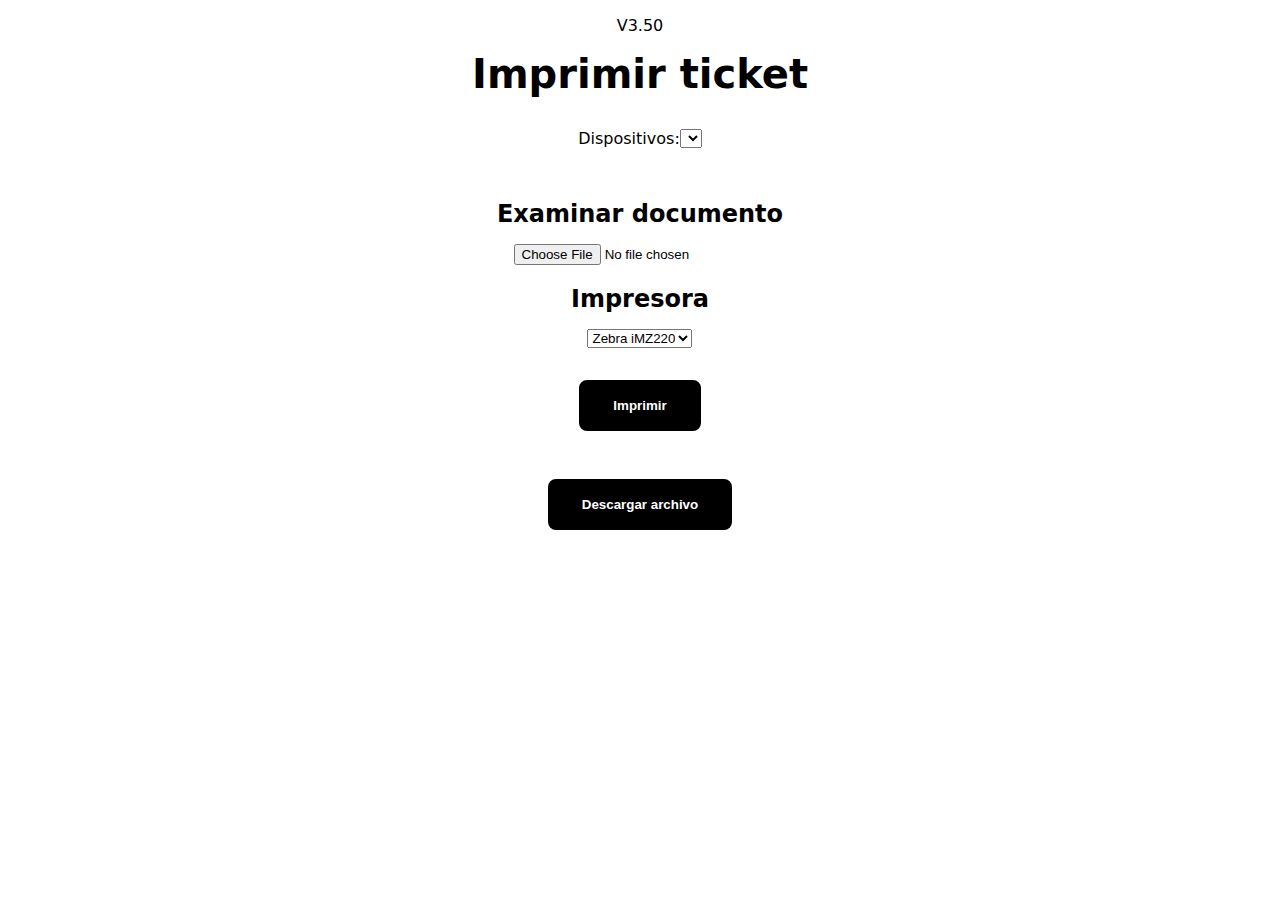
==== index.html @ a571d1d7 "Impresion zebra con acentos" ====
<!DOCTYPE html>
<html lang="es">
    <head>
        <meta charset="utf-8">
        <title>Imprimir ticket</title>
        <meta name="viewport" content="width=device-width, initial-scale=1">
        <meta name="theme-color" content="#000000"/>
        <link rel="stylesheet" href="css/style.css">
        <link rel="manifest" href="./manifest.json">
        <!-- 
            You can get the last version of pdf.js from the next url:
            <script src="https://mozilla.github.io/pdf.js/build/pdf.js"></script>-->
        <script src="./lib/pdf.js"></script>
        <script src='https://github.com/mozilla/pdfjs-dist'></script>
        <script type="text/javascript" src="./BrowserPrint-3.1.250.min.js"></script>
        <script type="text/javascript" src="./BrowserPrint-Zebra-1.1.250.min.js"></script>
        <script type="text/javascript" src="lib/pdf-lib.js"></script>
        <script type="text/javascript" src="js/main.js?version=3.50"></script>
        <meta http-equiv="X-UA-Compatible" content="IE=edge"/>
    </head>
    <body>
        V3.50<br/>
        <div class="container">
            <div class="header">
                <h1 class="title">Imprimir ticket</h1>
            </div>
            <div class="header">
                <div style="display: flex; align-items: center; justify-content: center;">
                    <p id="text_devices">Dispositivos: </p>
                    <select id="selected_device" onchange="onDeviceSelected(this);"></select>
                </div>
                <p id="BuscandoDisp"></p>
            </div>
            <div class="content">
                <div class="content print">
                    <h2 class="examTitle">Examinar documento</h2>
                    <input type="file" name="archivo" id="fileInput">
                </div>
                <div class="content printer">
                    <h2 class="printerTitle">Impresora</h2>
                    <select class="selectorOfPrinters" name="impresora" id="printerSelect">
                        <option value="Zebra iMZ220">Zebra iMZ220</option>
                        <option value="Zebra ZQ220">Zebra ZQ220</option>
                        <option value="Star">Star</option>
                    </select>
                </div>
                <input type="button" value="Imprimir" onclick="imprimir()">
            </div>
            <input type="button" value="Descargar archivo" onclick="descargarZebraTxt()">
        </div>
    </body>
</html>
---- css/style.css ----
body {
    font-family: system-ui;
    background: #ffffff;
    color: black;
    text-align: center;
    margin: 0;
    padding: 1rem;
  }
  
  .container {
    width: 100%;
    max-width: 60rem;
    margin: 0 auto;
    text-align: center;
  }
  
  .header {
    text-align: center;
  }
  
  h1 {
    margin: 0;
    padding: 1rem 0;
    font-size: 2.5rem;
  }
  
  .content {
    display: flex;
    justify-content: center;
    align-items: center;
    flex-direction: column;
  }
  
  .documentTitle,
  .examTitle,
  .printerTitle,
  input[type="button"] {
    margin-bottom: 1rem;
  }
  
  input[type="button"] {
    background-color: black;
    color: white;
    border: 2px solid black;
    border-radius: 0.5rem;
    padding: 1rem 2rem;
    cursor: pointer;
    font-weight: bold;
    margin-top: 2rem;
  }
  
  @media screen and (max-width: 36rem) {
    body {
      padding: 0.5rem;
    }
  
    .documentTitle,
    .examTitle,
    .printerTitle,
    input[type="submit"] {
      margin-bottom: 0.5rem;
    }
  }
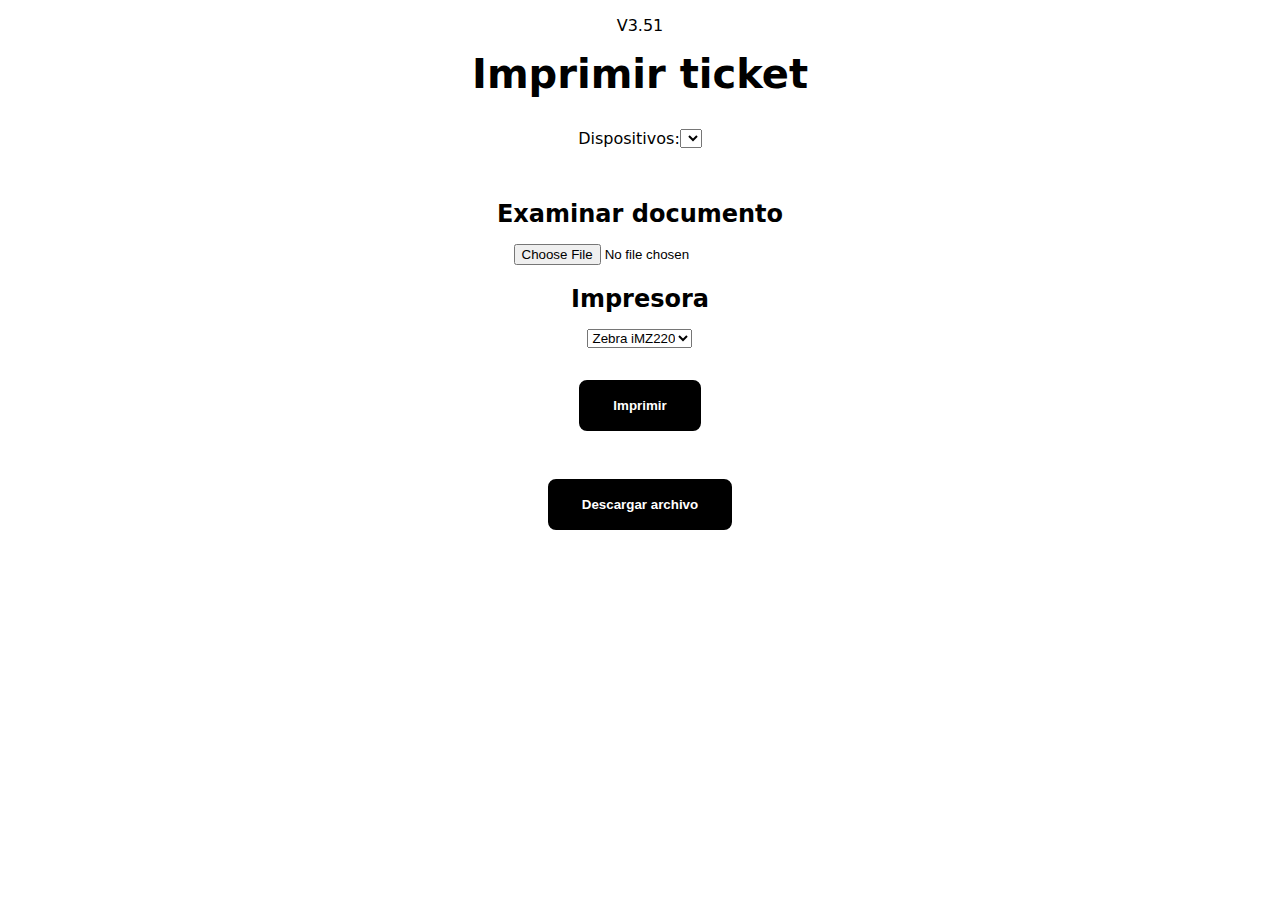
==== commit 1c8b724a: "Prueba de acentos zebra" ====
--- a/index.html
+++ b/index.html
@@ -15,11 +15,11 @@
         <script type="text/javascript" src="./BrowserPrint-3.1.250.min.js"></script>
         <script type="text/javascript" src="./BrowserPrint-Zebra-1.1.250.min.js"></script>
         <script type="text/javascript" src="lib/pdf-lib.js"></script>
-        <script type="text/javascript" src="js/main.js?version=3.50"></script>
+        <script type="text/javascript" src="js/main.js?version=3.51"></script>
         <meta http-equiv="X-UA-Compatible" content="IE=edge"/>
     </head>
     <body>
-        V3.50<br/>
+        V3.51<br/>
         <div class="container">
             <div class="header">
                 <h1 class="title">Imprimir ticket</h1>
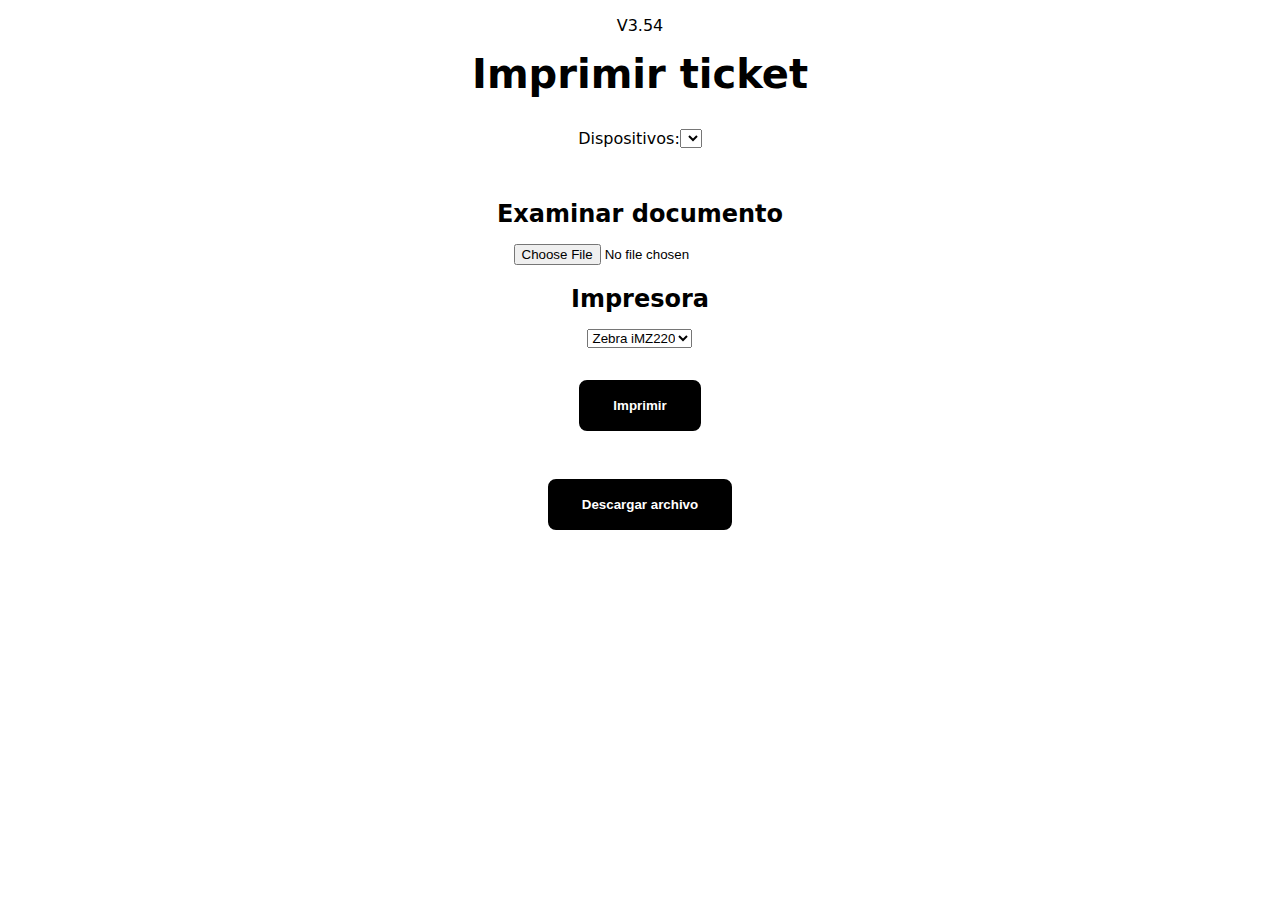
==== commit dc392ecd: "Prueba de acentos zebra 3.0" ====
--- a/index.html
+++ b/index.html
@@ -15,11 +15,11 @@
         <script type="text/javascript" src="./BrowserPrint-3.1.250.min.js"></script>
         <script type="text/javascript" src="./BrowserPrint-Zebra-1.1.250.min.js"></script>
         <script type="text/javascript" src="lib/pdf-lib.js"></script>
-        <script type="text/javascript" src="js/main.js?version=3.51"></script>
+        <script type="text/javascript" src="js/main.js?version=3.54"></script>
         <meta http-equiv="X-UA-Compatible" content="IE=edge"/>
     </head>
     <body>
-        V3.51<br/>
+        V3.54<br/>
         <div class="container">
             <div class="header">
                 <h1 class="title">Imprimir ticket</h1>
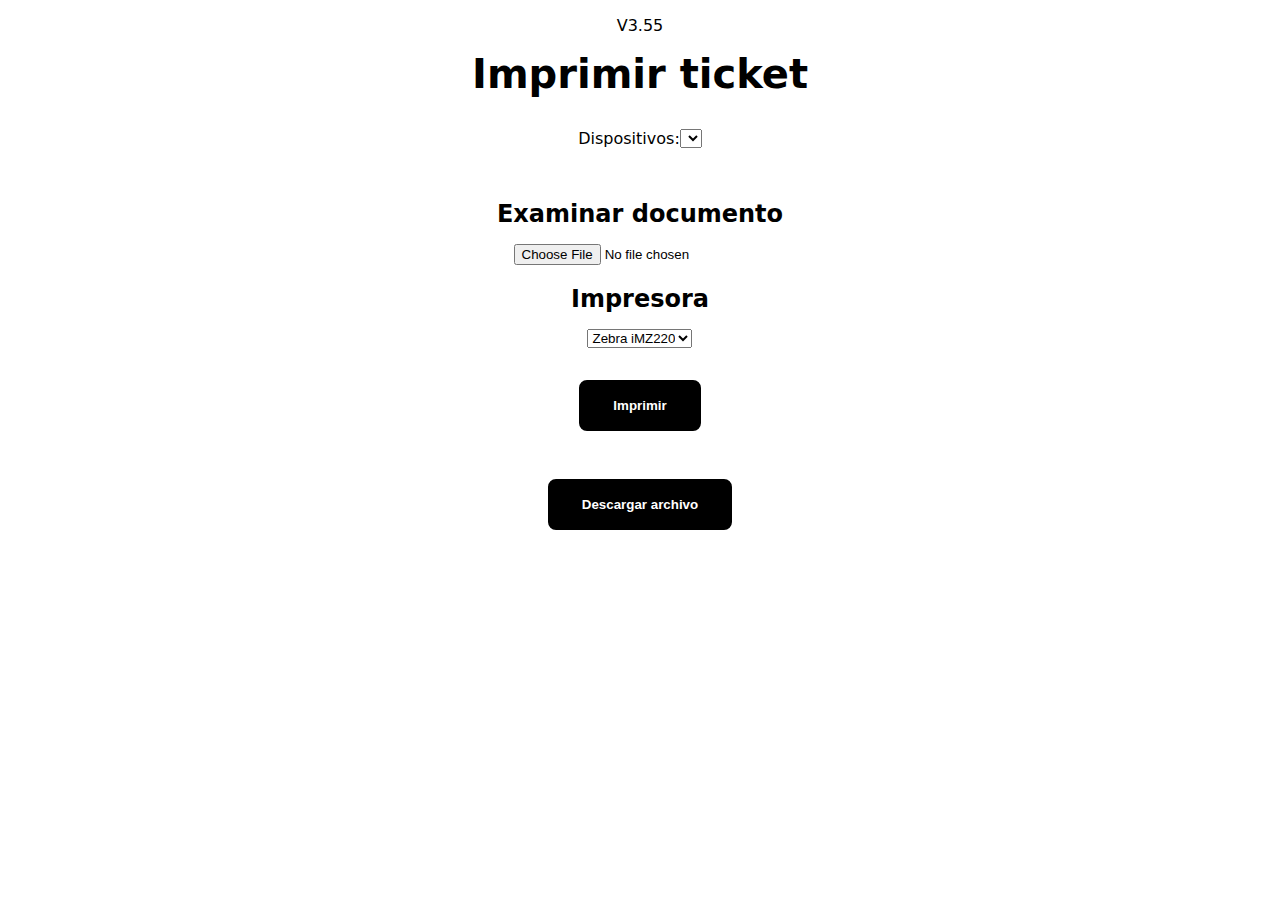
==== commit 923d46bf: "asd" ====
--- a/index.html
+++ b/index.html
@@ -7,19 +7,15 @@
         <meta name="theme-color" content="#000000"/>
         <link rel="stylesheet" href="css/style.css">
         <link rel="manifest" href="./manifest.json">
-        <!-- 
-            You can get the last version of pdf.js from the next url:
-            <script src="https://mozilla.github.io/pdf.js/build/pdf.js"></script>-->
-        <script src="./lib/pdf.js"></script>
-        <script src='https://github.com/mozilla/pdfjs-dist'></script>
-        <script type="text/javascript" src="./BrowserPrint-3.1.250.min.js"></script>
-        <script type="text/javascript" src="./BrowserPrint-Zebra-1.1.250.min.js"></script>
+        <script src="lib/pdf.js"></script>
         <script type="text/javascript" src="lib/pdf-lib.js"></script>
-        <script type="text/javascript" src="js/main.js?version=3.54"></script>
+        <script type="text/javascript" src="lib/BrowserPrint-3.1.250.min.js" ></script>
+        <script type="text/javascript" src="lib/BrowserPrint-Zebra-1.1.250.min.js" ></script>
+        <script type="text/javascript" src="js/main.js?version=3.37" ></script>
         <meta http-equiv="X-UA-Compatible" content="IE=edge"/>
     </head>
     <body>
-        V3.54<br/>
+        V3.55<br/>
         <div class="container">
             <div class="header">
                 <h1 class="title">Imprimir ticket</h1>
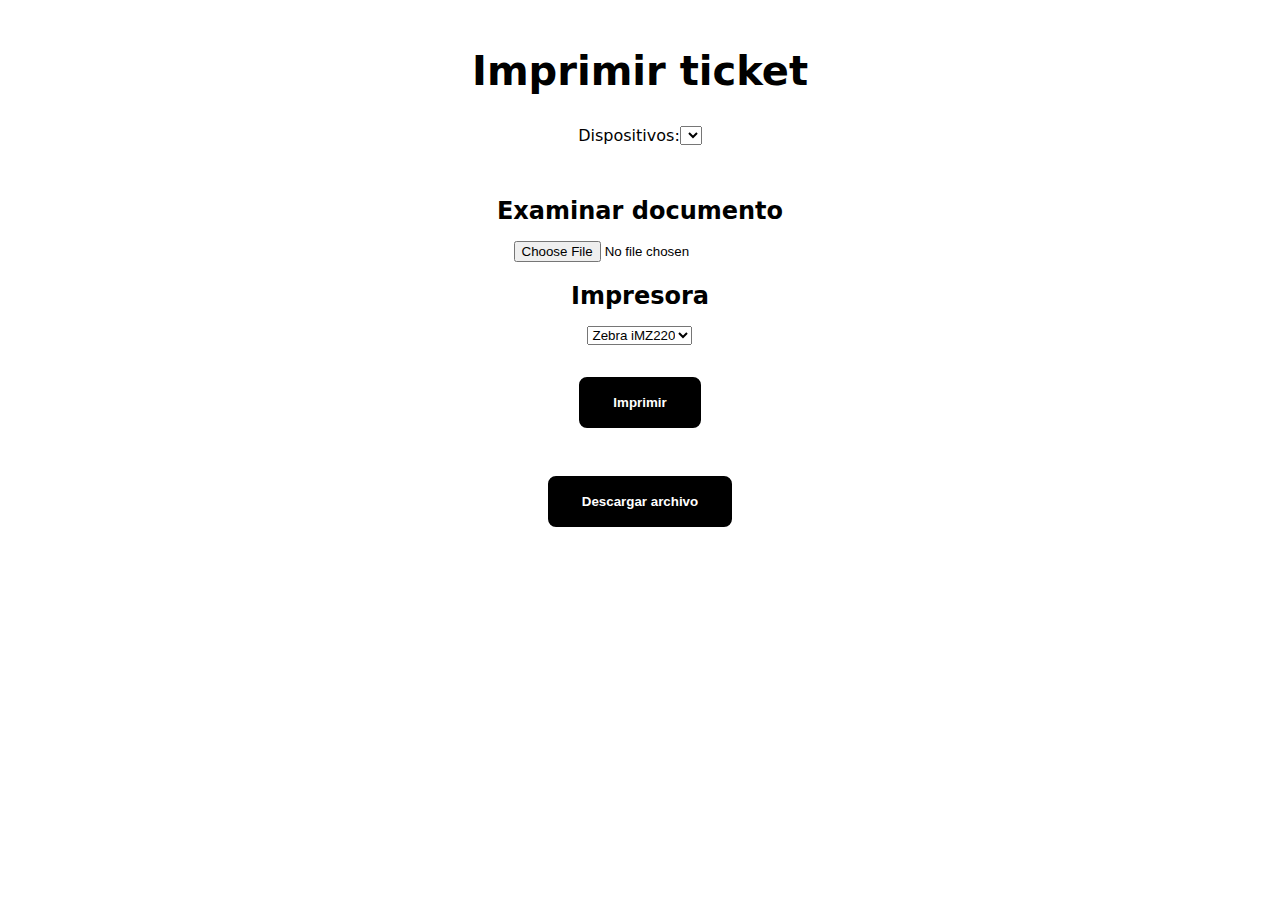
==== commit 9bcbf9c1: "* Nuevo sistema de auto actualización. * Versionado de app centralizado en el SW. * Restauración de " ====
--- a/index.html
+++ b/index.html
@@ -1,21 +1,22 @@
 <!DOCTYPE html>
 <html lang="es">
     <head>
-        <meta charset="utf-8">
+        <meta charset="UTF-8">
+        <meta name="description" content="Application to print tickets">
         <title>Imprimir ticket</title>
         <meta name="viewport" content="width=device-width, initial-scale=1">
         <meta name="theme-color" content="#000000"/>
         <link rel="stylesheet" href="css/style.css">
         <link rel="manifest" href="./manifest.json">
-        <script src="lib/pdf.js"></script>
+        <script type="text/javascript" src="lib/pdf.js"></script>
         <script type="text/javascript" src="lib/pdf-lib.js"></script>
         <script type="text/javascript" src="lib/BrowserPrint-3.1.250.min.js" ></script>
         <script type="text/javascript" src="lib/BrowserPrint-Zebra-1.1.250.min.js" ></script>
-        <script type="text/javascript" src="js/main.js?version=3.37" ></script>
+        <script type="text/javascript" src="js/main.js" ></script>
         <meta http-equiv="X-UA-Compatible" content="IE=edge"/>
     </head>
     <body>
-        V3.55<br/>
+        <p id="webapp_version"></p>
         <div class="container">
             <div class="header">
                 <h1 class="title">Imprimir ticket</h1>
